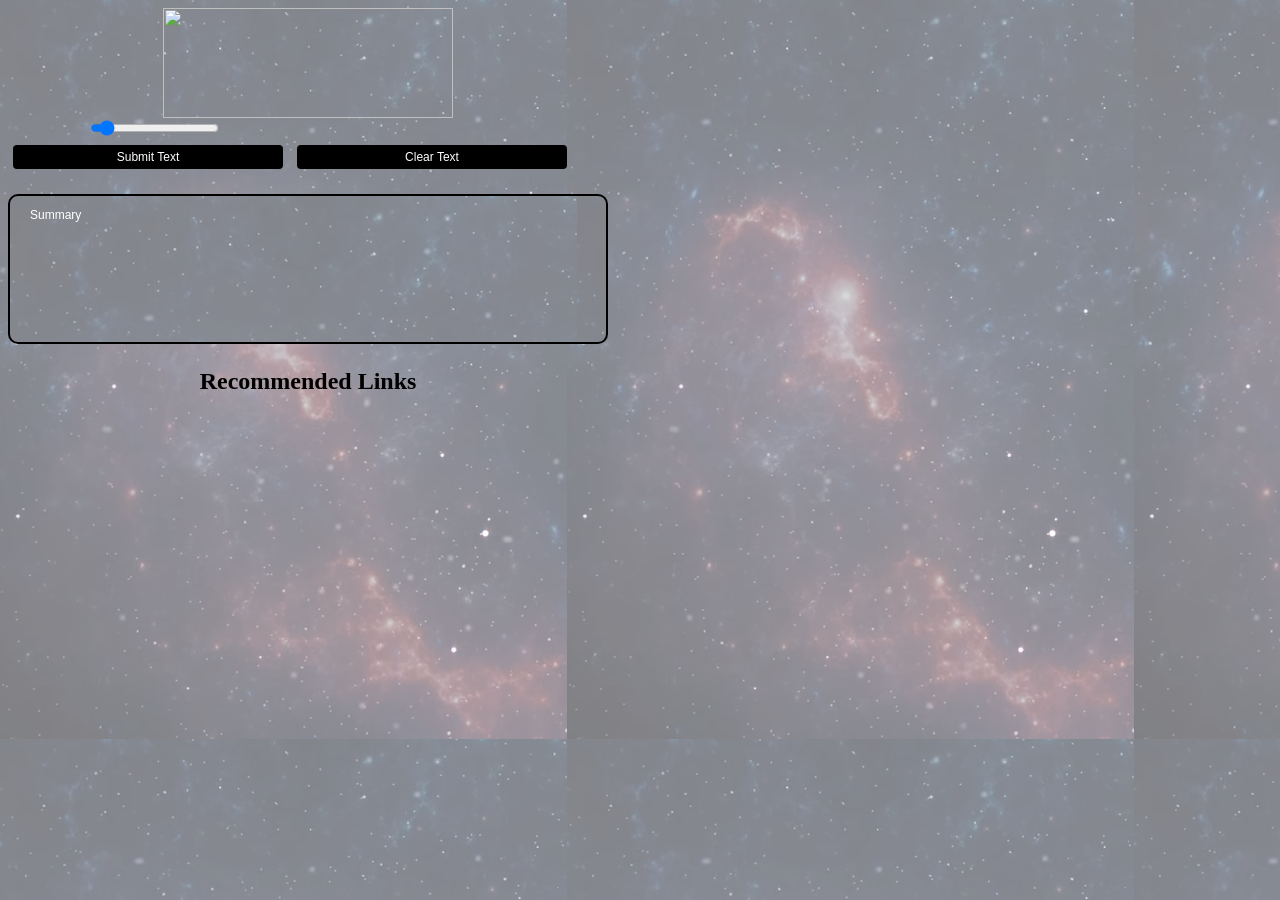
==== extension/popup.html @ 11cb0fcb "uploading all the files except the dataset and model" ====
<!DOCTYPE html>
<html lang="en">
<head>
    <meta charset="UTF-8">
    <meta name="viewport" content="width=device-width, initial-scale=1.0">
    <title>Document</title>
    <link rel="stylesheet" type="text/css" href="popup.css">
</head>

<body style="background-image: url('../images/screenshot.png');">
    <img src="../images/cover2.png">
<form id="myForm">
    <div class="slidecontainer">
        <input type="range" min="20" max="1000" name = "maxL" value="100">
    </div>
    <div class="btn-grp" style="width: 100%;">
        <button type = "submit" style="width:45%" class="button1"  id="submitButton"><span>Submit Text</span></button>
        <button type = "reset" style="width:45%" class="button1" id="reset"><span>Clear Text</span></button>
    </div>
</form>
<h2></h2>
    <div id ="something">
        <textarea style="background-image: url('../images/screenshot.png');" cols="30" rows="10" id = "summary" placeholder="Summary"></textarea>
        <script src="popup.js"></script>
    </div>
    <div>
        <h2 style="text-align: center;">Recommended Links</h2>
        <ul id="recommended_links"></ul>
        
    </div>
   

</body>
</html>
---- extension/popup.css ----
body {
    width:600px;  /* adjust as needed */
    height: 600px; /* adjust as needed */
  }

h1 {
  text-align: center;
  font-size: 15px;
  color: #272620;
  font-family: Arial, Helvetica, sans-serif;
}
h3{
  text-align: center;
  font-size: 10px;
  color: rgb(255, 255, 255);
  font-family: Arial, Helvetica, sans-serif;
}
.icons_nimish{
  color: black;
  text-align: center;
}
.icons_karan{
  color: black;
  text-align: center;
}
p1{
  font-size: 10px;
  color:black;
  font-family: Arial, Helvetica, sans-serif
}
p2{
  font-size: 10px;
  color: black;
  font-family: Arial, Helvetica, sans-serif
}
img{
  display: block;
  margin-left: auto;
  margin-right: auto;
  width:290px;
  height:110px;
}
::placeholder {
color: white;
opacity: 1; /* Firefox */
}

::-ms-input-placeholder { /* Edge 12 -18 */
color: white;
}

textarea {
width: 100%;
height: 150px;
padding: 12px 20px;
box-sizing: border-box;
border: 2px solid black;
border-radius: 10px;
background-color: #a1a8ad;
font-size: 12px;
resize: none;
font-family: Arial, Helvetica, sans-serif
}
.button1 {
border-radius: 4px;
background-color: black;
border: none;
color: #FFFFFF;
text-align: center;
font-size: 12px;
padding: 5px;
width: 100px;
transition: all 0.5s;
cursor: pointer;
margin: 5px;
font-family: Arial, Helvetica, sans-serif
}

.button1 span {
cursor: pointer;
display: inline-block;
position: relative;
transition: 0.5s;
}

.button1 span:after {
content: '\00bb';
position: absolute;
opacity: 0;
top: 0;
right: -20px;
transition: 0.5s;
}

.button1:hover span {
padding-right: 25px;
}

.button1:hover span:after {
opacity: 1;
right: 0;
}

.slidecontainer {
width: 100%;
margin-left: 80px;
}
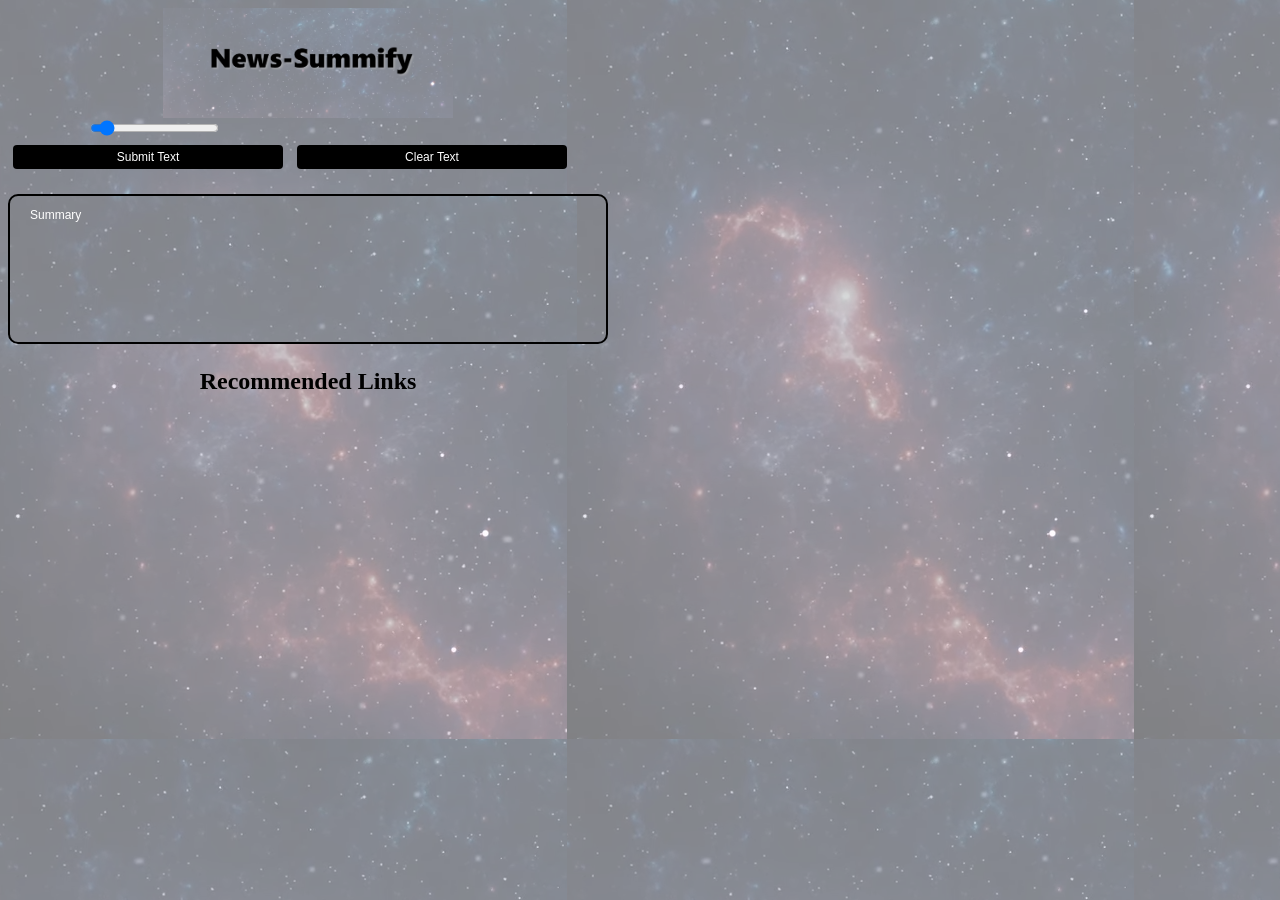
==== commit 9c3e1d18: "reuploading all files these files do not contain (dataset files,model files)" ====
--- a/extension/popup.html
+++ b/extension/popup.html
@@ -8,7 +8,7 @@
 </head>
 
 <body style="background-image: url('../images/screenshot.png');">
-    <img src="../images/cover2.png">
+    <img src="../images/cover.png">
 <form id="myForm">
     <div class="slidecontainer">
         <input type="range" min="20" max="1000" name = "maxL" value="100">
